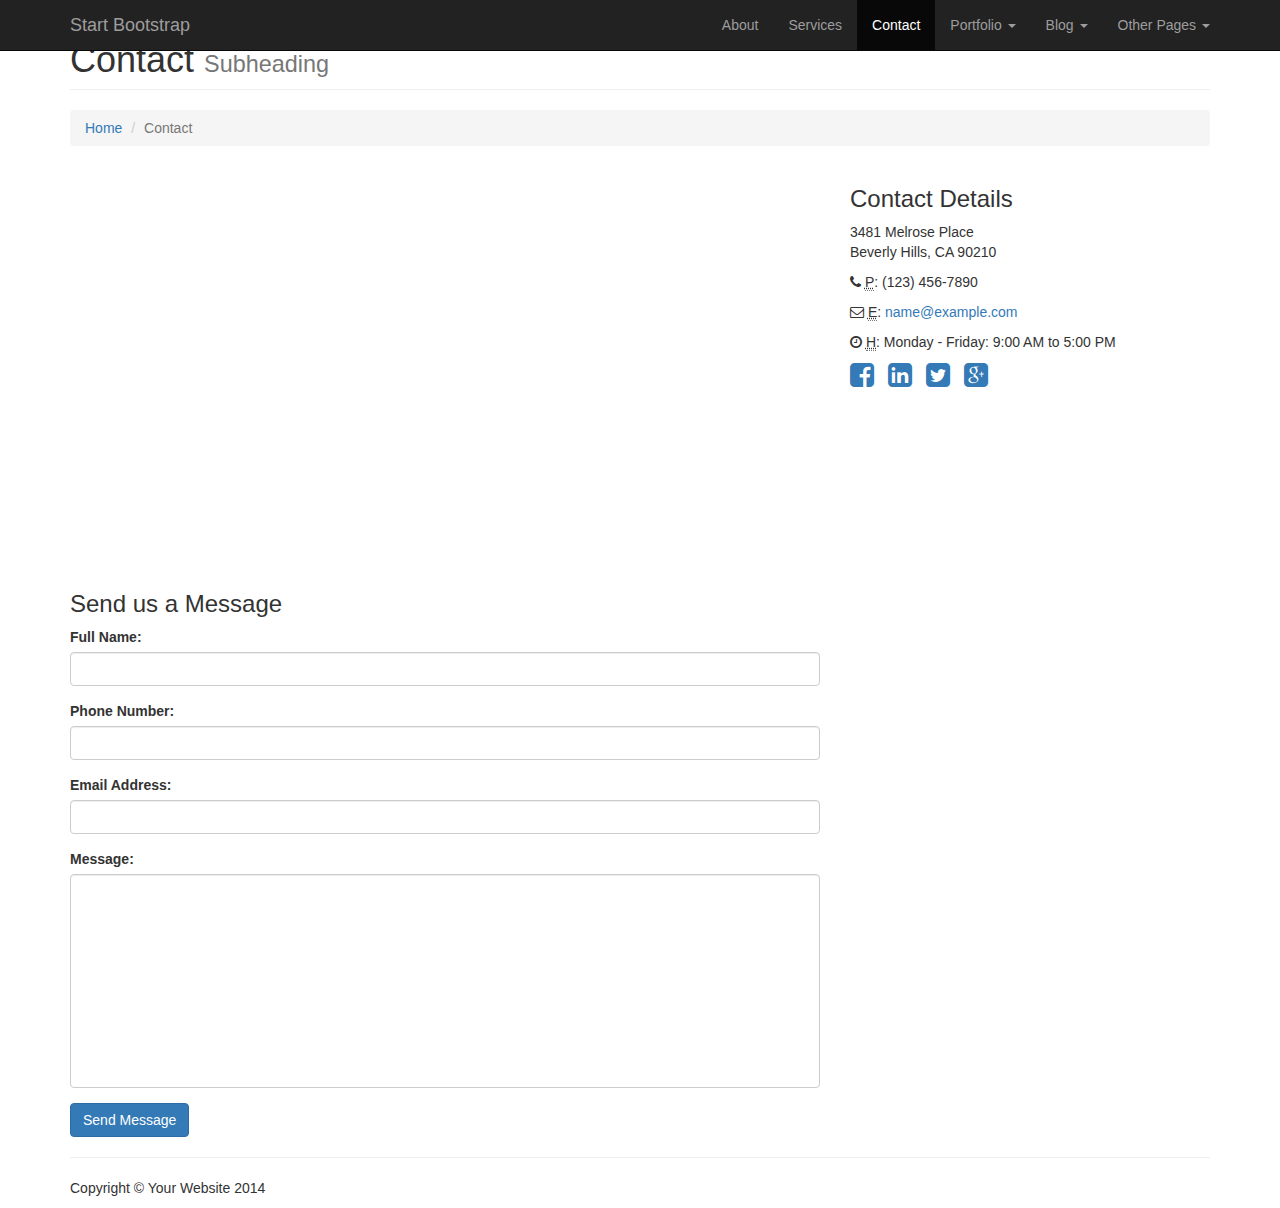
==== contact.html @ 9f1edfe4 "Inicio da parte de contato." ====
<!DOCTYPE html>
<html lang="en">

<head>

    <meta charset="utf-8">
    <meta http-equiv="X-UA-Compatible" content="IE=edge">
    <meta name="viewport" content="width=device-width, initial-scale=1">
    <meta name="description" content="">
    <meta name="author" content="">

    <title>Modern Business - Start Bootstrap Template</title>

    <!-- Bootstrap Core CSS -->
    <link href="css/bootstrap.min.css" rel="stylesheet">

    <!-- Custom CSS -->
    <link href="css/modern-business.css" rel="stylesheet">

    <!-- Custom Fonts -->
    <link href="font-awesome/css/font-awesome.min.css" rel="stylesheet" type="text/css">

    <!-- HTML5 Shim and Respond.js IE8 support of HTML5 elements and media queries -->
    <!-- WARNING: Respond.js doesn't work if you view the page via file:// -->
    <!--[if lt IE 9]>
        <script src="https://oss.maxcdn.com/libs/html5shiv/3.7.0/html5shiv.js"></script>
        <script src="https://oss.maxcdn.com/libs/respond.js/1.4.2/respond.min.js"></script>
    <![endif]-->

</head>

<body>

    <!-- Navigation -->
    <nav class="navbar navbar-inverse navbar-fixed-top" role="navigation">
        <div class="container">
            <!-- Brand and toggle get grouped for better mobile display -->
            <div class="navbar-header">
                <button type="button" class="navbar-toggle" data-toggle="collapse" data-target="#bs-example-navbar-collapse-1">
                    <span class="sr-only">Toggle navigation</span>
                    <span class="icon-bar"></span>
                    <span class="icon-bar"></span>
                    <span class="icon-bar"></span>
                </button>
                <a class="navbar-brand" href="index.html">Start Bootstrap</a>
            </div>
            <!-- Collect the nav links, forms, and other content for toggling -->
            <div class="collapse navbar-collapse" id="bs-example-navbar-collapse-1">
                <ul class="nav navbar-nav navbar-right">
                    <li>
                        <a href="about.html">About</a>
                    </li>
                    <li>
                        <a href="services.html">Services</a>
                    </li>
                    <li class="active">
                        <a href="contact.html">Contact</a>
                    </li>
                    <li class="dropdown">
                        <a href="#" class="dropdown-toggle" data-toggle="dropdown">Portfolio <b class="caret"></b></a>
                        <ul class="dropdown-menu">
                            <li>
                                <a href="portfolio-1-col.html">1 Column Portfolio</a>
                            </li>
                            <li>
                                <a href="portfolio-2-col.html">2 Column Portfolio</a>
                            </li>
                            <li>
                                <a href="portfolio-3-col.html">3 Column Portfolio</a>
                            </li>
                            <li>
                                <a href="portfolio-4-col.html">4 Column Portfolio</a>
                            </li>
                            <li>
                                <a href="portfolio-item.html">Single Portfolio Item</a>
                            </li>
                        </ul>
                    </li>
                    <li class="dropdown">
                        <a href="#" class="dropdown-toggle" data-toggle="dropdown">Blog <b class="caret"></b></a>
                        <ul class="dropdown-menu">
                            <li>
                                <a href="blog-home-1.html">Blog Home 1</a>
                            </li>
                            <li>
                                <a href="blog-home-2.html">Blog Home 2</a>
                            </li>
                            <li>
                                <a href="blog-post.html">Blog Post</a>
                            </li>
                        </ul>
                    </li>
                    <li class="dropdown">
                        <a href="#" class="dropdown-toggle" data-toggle="dropdown">Other Pages <b class="caret"></b></a>
                        <ul class="dropdown-menu">
                            <li>
                                <a href="full-width.html">Full Width Page</a>
                            </li>
                            <li>
                                <a href="sidebar.html">Sidebar Page</a>
                            </li>
                            <li>
                                <a href="faq.html">FAQ</a>
                            </li>
                            <li>
                                <a href="404.html">404</a>
                            </li>
                            <li>
                                <a href="pricing.html">Pricing Table</a>
                            </li>
                        </ul>
                    </li>
                </ul>
            </div>
            <!-- /.navbar-collapse -->
        </div>
        <!-- /.container -->
    </nav>

    <!-- Page Content -->
    <div class="container">

        <!-- Page Heading/Breadcrumbs -->
        <div class="row">
            <div class="col-lg-12">
                <h1 class="page-header">Contact
                    <small>Subheading</small>
                </h1>
                <ol class="breadcrumb">
                    <li><a href="index.html">Home</a>
                    </li>
                    <li class="active">Contact</li>
                </ol>
            </div>
        </div>
        <!-- /.row -->

        <!-- Content Row -->
        <div class="row">
            <!-- Map Column -->
            <div class="col-md-8">
                <!-- Embedded Google Map -->
                <iframe width="100%" height="400px" frameborder="0" scrolling="no" marginheight="0" marginwidth="0" src="http://maps.google.com/maps?hl=en&amp;ie=UTF8&amp;ll=37.0625,-95.677068&amp;spn=56.506174,79.013672&amp;t=m&amp;z=4&amp;output=embed"></iframe>
            </div>
            <!-- Contact Details Column -->
            <div class="col-md-4">
                <h3>Contact Details</h3>
                <p>
                    3481 Melrose Place<br>Beverly Hills, CA 90210<br>
                </p>
                <p><i class="fa fa-phone"></i> 
                    <abbr title="Phone">P</abbr>: (123) 456-7890</p>
                <p><i class="fa fa-envelope-o"></i> 
                    <abbr title="Email">E</abbr>: <a href="mailto:name@example.com">name@example.com</a>
                </p>
                <p><i class="fa fa-clock-o"></i> 
                    <abbr title="Hours">H</abbr>: Monday - Friday: 9:00 AM to 5:00 PM</p>
                <ul class="list-unstyled list-inline list-social-icons">
                    <li>
                        <a href="#"><i class="fa fa-facebook-square fa-2x"></i></a>
                    </li>
                    <li>
                        <a href="#"><i class="fa fa-linkedin-square fa-2x"></i></a>
                    </li>
                    <li>
                        <a href="#"><i class="fa fa-twitter-square fa-2x"></i></a>
                    </li>
                    <li>
                        <a href="#"><i class="fa fa-google-plus-square fa-2x"></i></a>
                    </li>
                </ul>
            </div>
        </div>
        <!-- /.row -->

        <!-- Contact Form -->
        <!-- In order to set the email address and subject line for the contact form go to the bin/contact_me.php file. -->
        <div class="row">
            <div class="col-md-8">
                <h3>Send us a Message</h3>
                <form name="sentMessage" id="contactForm" novalidate>
                    <div class="control-group form-group">
                        <div class="controls">
                            <label>Full Name:</label>
                            <input type="text" class="form-control" id="name" required data-validation-required-message="Please enter your name.">
                            <p class="help-block"></p>
                        </div>
                    </div>
                    <div class="control-group form-group">
                        <div class="controls">
                            <label>Phone Number:</label>
                            <input type="tel" class="form-control" id="phone" required data-validation-required-message="Please enter your phone number.">
                        </div>
                    </div>
                    <div class="control-group form-group">
                        <div class="controls">
                            <label>Email Address:</label>
                            <input type="email" class="form-control" id="email" required data-validation-required-message="Please enter your email address.">
                        </div>
                    </div>
                    <div class="control-group form-group">
                        <div class="controls">
                            <label>Message:</label>
                            <textarea rows="10" cols="100" class="form-control" id="message" required data-validation-required-message="Please enter your message" maxlength="999" style="resize:none"></textarea>
                        </div>
                    </div>
                    <div id="success"></div>
                    <!-- For success/fail messages -->
                    <button type="submit" class="btn btn-primary">Send Message</button>
                </form>
            </div>

        </div>
        <!-- /.row -->

        <hr>

        <!-- Footer -->
        <footer>
            <div class="row">
                <div class="col-lg-12">
                    <p>Copyright &copy; Your Website 2014</p>
                </div>
            </div>
        </footer>

    </div>
    <!-- /.container -->

    <!-- jQuery -->
    <script src="js/jquery.js"></script>

    <!-- Bootstrap Core JavaScript -->
    <script src="js/bootstrap.min.js"></script>

    <!-- Contact Form JavaScript -->
    <!-- Do not edit these files! In order to set the email address and subject line for the contact form go to the bin/contact_me.php file. -->
    <script src="js/jqBootstrapValidation.js"></script>
    <script src="js/contact_me.js"></script>

</body>

</html>
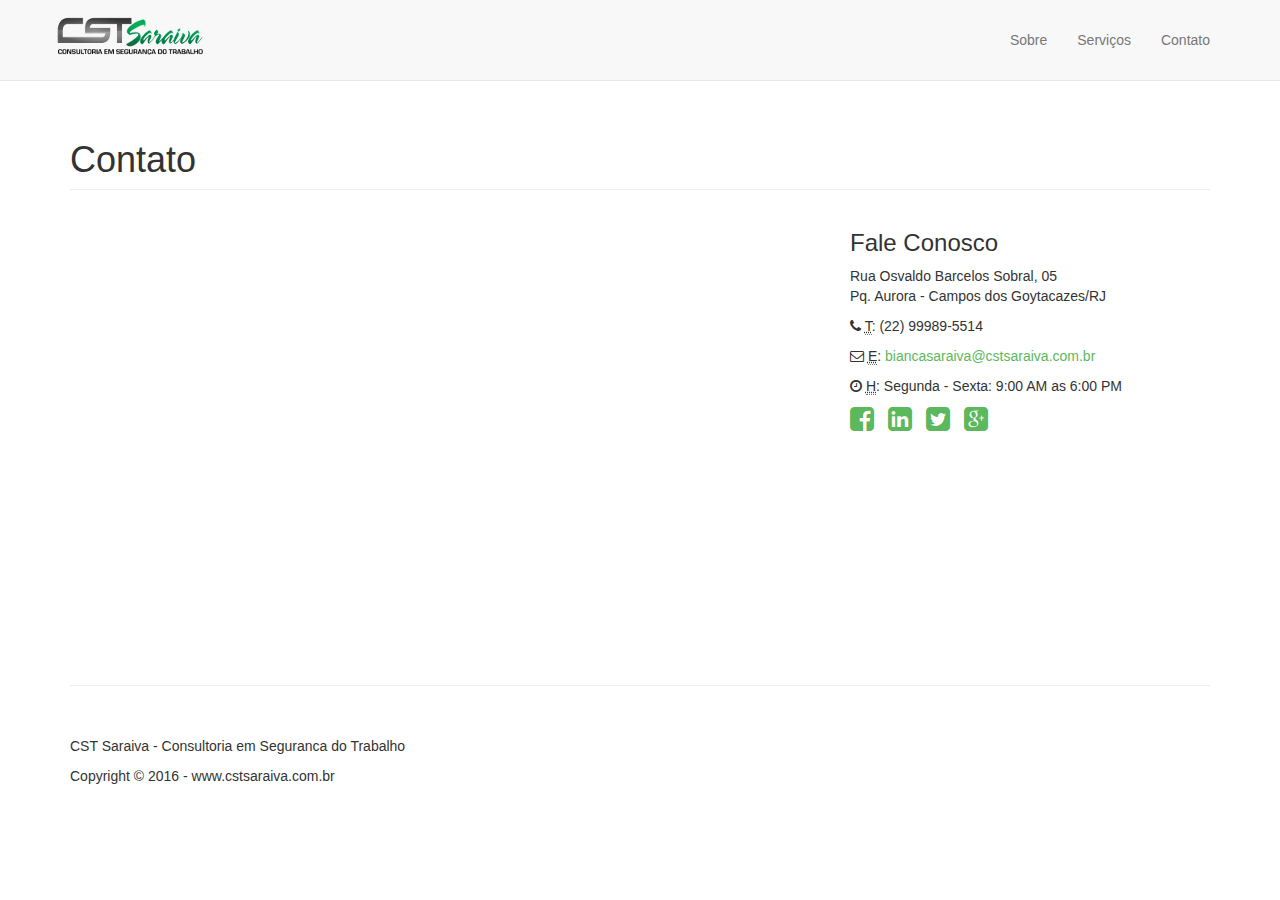
==== commit 8188650b: "Contato finalizado. Adicionado caixa com informacoes na tela inicial." ====
--- a/contact.html
+++ b/contact.html
@@ -9,14 +9,14 @@
     <meta name="description" content="">
     <meta name="author" content="">
 
-    <title>Modern Business - Start Bootstrap Template</title>
+    <title>CST Saraiva - Consultoria em Segurança do Trabalho</title>
 
     <!-- Bootstrap Core CSS -->
     <link href="css/bootstrap.min.css" rel="stylesheet">
 
     <!-- Custom CSS -->
-    <link href="css/modern-business.css" rel="stylesheet">
-
+    <link href="css/small-business.css" rel="stylesheet">
+    
     <!-- Custom Fonts -->
     <link href="font-awesome/css/font-awesome.min.css" rel="stylesheet" type="text/css">
 
@@ -31,8 +31,8 @@
 
 <body>
 
-    <!-- Navigation -->
-    <nav class="navbar navbar-inverse navbar-fixed-top" role="navigation">
+     <!-- Navigation -->
+    <nav class="navbar navbar-default navbar-fixed-top" role="navigation">
         <div class="container">
             <!-- Brand and toggle get grouped for better mobile display -->
             <div class="navbar-header">
@@ -42,73 +42,22 @@
                     <span class="icon-bar"></span>
                     <span class="icon-bar"></span>
                 </button>
-                <a class="navbar-brand" href="index.html">Start Bootstrap</a>
+                <a class="navbar-brand" href="index.html">
+                    <img src="img/cstlogo.png" alt="">
+                    <!-- <img src="http://placehold.it/150x50&text=Logo" alt=""> -->
+                </a>
             </div>
             <!-- Collect the nav links, forms, and other content for toggling -->
             <div class="collapse navbar-collapse" id="bs-example-navbar-collapse-1">
                 <ul class="nav navbar-nav navbar-right">
                     <li>
-                        <a href="about.html">About</a>
+                        <a href="#">Sobre</a>
                     </li>
                     <li>
-                        <a href="services.html">Services</a>
+                        <a href="#">Serviços</a>
                     </li>
-                    <li class="active">
-                        <a href="contact.html">Contact</a>
-                    </li>
-                    <li class="dropdown">
-                        <a href="#" class="dropdown-toggle" data-toggle="dropdown">Portfolio <b class="caret"></b></a>
-                        <ul class="dropdown-menu">
-                            <li>
-                                <a href="portfolio-1-col.html">1 Column Portfolio</a>
-                            </li>
-                            <li>
-                                <a href="portfolio-2-col.html">2 Column Portfolio</a>
-                            </li>
-                            <li>
-                                <a href="portfolio-3-col.html">3 Column Portfolio</a>
-                            </li>
-                            <li>
-                                <a href="portfolio-4-col.html">4 Column Portfolio</a>
-                            </li>
-                            <li>
-                                <a href="portfolio-item.html">Single Portfolio Item</a>
-                            </li>
-                        </ul>
-                    </li>
-                    <li class="dropdown">
-                        <a href="#" class="dropdown-toggle" data-toggle="dropdown">Blog <b class="caret"></b></a>
-                        <ul class="dropdown-menu">
-                            <li>
-                                <a href="blog-home-1.html">Blog Home 1</a>
-                            </li>
-                            <li>
-                                <a href="blog-home-2.html">Blog Home 2</a>
-                            </li>
-                            <li>
-                                <a href="blog-post.html">Blog Post</a>
-                            </li>
-                        </ul>
-                    </li>
-                    <li class="dropdown">
-                        <a href="#" class="dropdown-toggle" data-toggle="dropdown">Other Pages <b class="caret"></b></a>
-                        <ul class="dropdown-menu">
-                            <li>
-                                <a href="full-width.html">Full Width Page</a>
-                            </li>
-                            <li>
-                                <a href="sidebar.html">Sidebar Page</a>
-                            </li>
-                            <li>
-                                <a href="faq.html">FAQ</a>
-                            </li>
-                            <li>
-                                <a href="404.html">404</a>
-                            </li>
-                            <li>
-                                <a href="pricing.html">Pricing Table</a>
-                            </li>
-                        </ul>
+                    <li>
+                        <a href="contact.html">Contato</a>
                     </li>
                 </ul>
             </div>
@@ -123,14 +72,7 @@
         <!-- Page Heading/Breadcrumbs -->
         <div class="row">
             <div class="col-lg-12">
-                <h1 class="page-header">Contact
-                    <small>Subheading</small>
-                </h1>
-                <ol class="breadcrumb">
-                    <li><a href="index.html">Home</a>
-                    </li>
-                    <li class="active">Contact</li>
-                </ol>
+                <h1 class="page-header">Contato
             </div>
         </div>
         <!-- /.row -->
@@ -140,77 +82,40 @@
             <!-- Map Column -->
             <div class="col-md-8">
                 <!-- Embedded Google Map -->
-                <iframe width="100%" height="400px" frameborder="0" scrolling="no" marginheight="0" marginwidth="0" src="http://maps.google.com/maps?hl=en&amp;ie=UTF8&amp;ll=37.0625,-95.677068&amp;spn=56.506174,79.013672&amp;t=m&amp;z=4&amp;output=embed"></iframe>
+                <iframe src="https://www.google.com/maps/embed?pb=!1m18!1m12!1m3!1d3705.0864662433833!2d-41.33437428448565!3d-21.776914304005057!2m3!1f0!2f0!3f0!3m2!1i1024!2i768!4f13.1!3m3!1m2!1s0xbdd426382e0b7b%3A0xf17b1646cfdf48bb!2sR.+Oswaldo+Barcelos+Sobral%2C+5+-+Parqua+Aurora%2C+Campos+dos+Goitacazes+-+RJ!5e0!3m2!1spt-BR!2sbr!4v1475712013973" width="600" height="450" frameborder="0" style="border:0" allowfullscreen></iframe>
             </div>
             <!-- Contact Details Column -->
             <div class="col-md-4">
-                <h3>Contact Details</h3>
+                <h3>Fale Conosco</h3>
                 <p>
-                    3481 Melrose Place<br>Beverly Hills, CA 90210<br>
+                    Rua Osvaldo Barcelos Sobral, 05<br>Pq. Aurora - Campos dos Goytacazes/RJ<br>
                 </p>
                 <p><i class="fa fa-phone"></i> 
-                    <abbr title="Phone">P</abbr>: (123) 456-7890</p>
+                    <abbr title="Phone">T</abbr>: (22) 99989-5514</p>
                 <p><i class="fa fa-envelope-o"></i> 
-                    <abbr title="Email">E</abbr>: <a href="mailto:name@example.com">name@example.com</a>
+                    <abbr title="Email">E</abbr>: <a href="mailto:biancasaraiva@cstsaraiva.com.br" style="color:#5CB85C;">biancasaraiva@cstsaraiva.com.br</a>
                 </p>
                 <p><i class="fa fa-clock-o"></i> 
-                    <abbr title="Hours">H</abbr>: Monday - Friday: 9:00 AM to 5:00 PM</p>
+                    <abbr title="Hours">H</abbr>: Segunda - Sexta: 9:00 AM as 6:00 PM</p>
                 <ul class="list-unstyled list-inline list-social-icons">
                     <li>
-                        <a href="#"><i class="fa fa-facebook-square fa-2x"></i></a>
+                        <a href="#" style="color:#5CB85C;"><i class="fa fa-facebook-square fa-2x"></i></a>
                     </li>
                     <li>
-                        <a href="#"><i class="fa fa-linkedin-square fa-2x"></i></a>
+                        <a href="#" style="color:#5CB85C;"><i class="fa fa-linkedin-square fa-2x"></i></a>
                     </li>
                     <li>
-                        <a href="#"><i class="fa fa-twitter-square fa-2x"></i></a>
+                        <a href="#" style="color:#5CB85C;"><i class="fa fa-twitter-square fa-2x"></i></a>
                     </li>
                     <li>
-                        <a href="#"><i class="fa fa-google-plus-square fa-2x"></i></a>
+                        <a href="#" style="color:#5CB85C;"><i class="fa fa-google-plus-square fa-2x"></i></a>
                     </li>
                 </ul>
             </div>
         </div>
         <!-- /.row -->
 
-        <!-- Contact Form -->
-        <!-- In order to set the email address and subject line for the contact form go to the bin/contact_me.php file. -->
-        <div class="row">
-            <div class="col-md-8">
-                <h3>Send us a Message</h3>
-                <form name="sentMessage" id="contactForm" novalidate>
-                    <div class="control-group form-group">
-                        <div class="controls">
-                            <label>Full Name:</label>
-                            <input type="text" class="form-control" id="name" required data-validation-required-message="Please enter your name.">
-                            <p class="help-block"></p>
-                        </div>
-                    </div>
-                    <div class="control-group form-group">
-                        <div class="controls">
-                            <label>Phone Number:</label>
-                            <input type="tel" class="form-control" id="phone" required data-validation-required-message="Please enter your phone number.">
-                        </div>
-                    </div>
-                    <div class="control-group form-group">
-                        <div class="controls">
-                            <label>Email Address:</label>
-                            <input type="email" class="form-control" id="email" required data-validation-required-message="Please enter your email address.">
-                        </div>
-                    </div>
-                    <div class="control-group form-group">
-                        <div class="controls">
-                            <label>Message:</label>
-                            <textarea rows="10" cols="100" class="form-control" id="message" required data-validation-required-message="Please enter your message" maxlength="999" style="resize:none"></textarea>
-                        </div>
-                    </div>
-                    <div id="success"></div>
-                    <!-- For success/fail messages -->
-                    <button type="submit" class="btn btn-primary">Send Message</button>
-                </form>
-            </div>
-
-        </div>
+        
         <!-- /.row -->
 
         <hr>
@@ -219,7 +124,8 @@
         <footer>
             <div class="row">
                 <div class="col-lg-12">
-                    <p>Copyright &copy; Your Website 2014</p>
+                	<p>CST Saraiva - Consultoria em Seguranca do Trabalho</p>
+                    <p>Copyright &copy; 2016 - www.cstsaraiva.com.br</p>
                 </div>
             </div>
         </footer>
--- a/css/small-business.css
+++ b/css/small-business.css
@@ -0,0 +1,31 @@
+/*!
+ * Start Bootstrap - Small Business (http://startbootstrap.com/)
+ * Copyright 2013-2016 Start Bootstrap
+ * Licensed under MIT (https://github.com/BlackrockDigital/startbootstrap/blob/gh-pages/LICENSE)
+ */
+
+body {
+    padding-top: 70px; /* Required padding for .navbar-fixed-top. Change if height of navigation changes. */
+}
+
+.navbar-fixed-top .nav {
+    padding: 15px 0;
+}
+
+.navbar-fixed-top .navbar-brand {
+    padding: 0 15px;
+}
+
+footer {
+    padding: 30px 0;
+}
+
+@media(min-width:768px) {
+    body {
+        padding-top: 100px; /* Required padding for .navbar-fixed-top. Change if height of navigation changes. */
+    }
+
+    .navbar-fixed-top .navbar-brand {
+        padding: 15px 0;
+    }
+}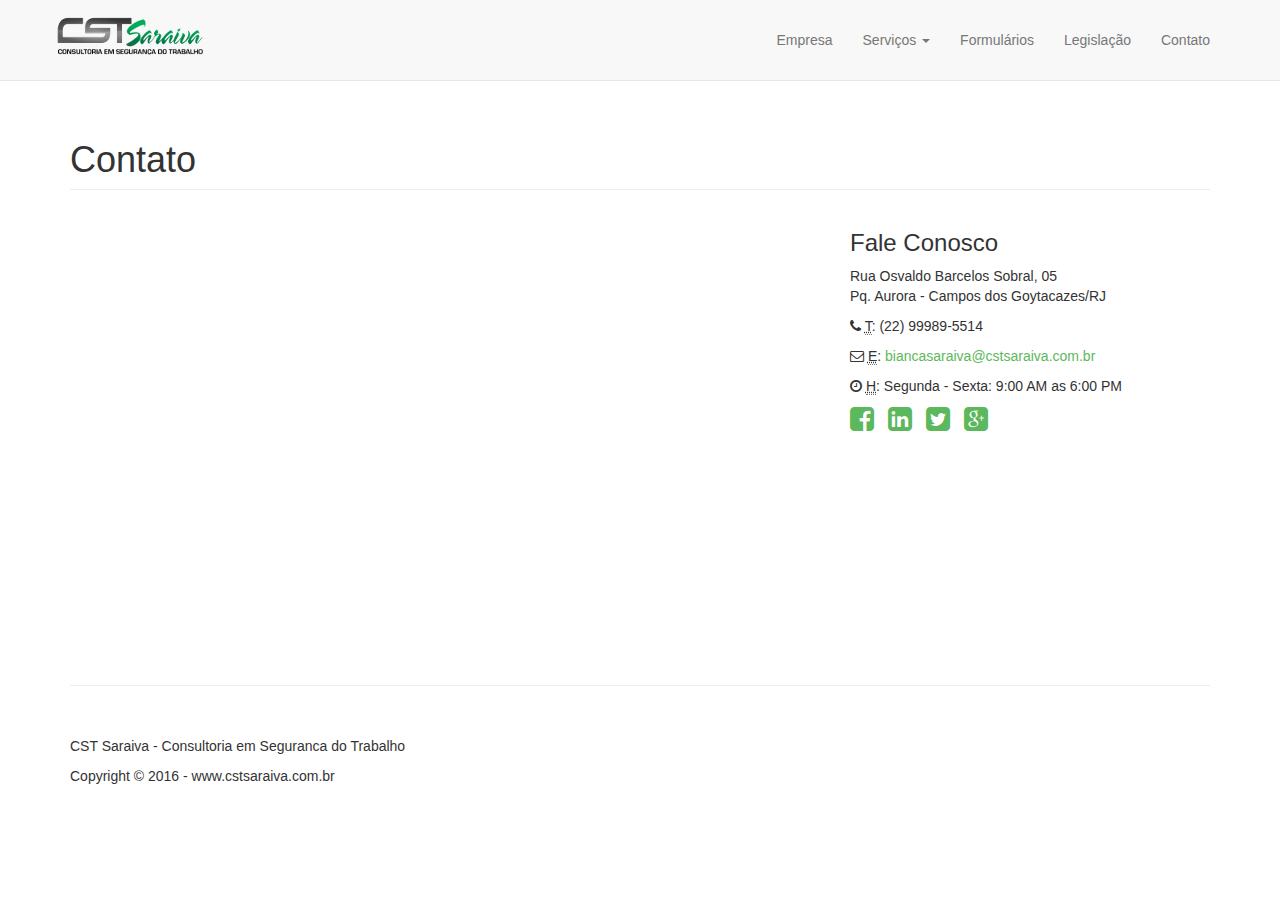
==== commit e1e2f338: "Ajuste do css para a cor verde." ====
--- a/contact.html
+++ b/contact.html
@@ -51,10 +51,27 @@
             <div class="collapse navbar-collapse" id="bs-example-navbar-collapse-1">
                 <ul class="nav navbar-nav navbar-right">
                     <li>
-                        <a href="#">Sobre</a>
+                        <a href="#">Empresa</a>
+                    </li>
+                    <li class="dropdown">
+                        <a href="#" class="dropdown-toggle" data-toggle="dropdown">Serviços <b class="caret"></b></a>
+                        <ul class="dropdown-menu">
+                            <li>
+                                <a href="#">Segurança do Trabalho</a>
+                            </li>
+                            <li>
+                                <a href="#">Medicina Ocupacional</a>
+                            </li>
+                            <li>
+                                <a href="#">Treinamentos</a>
+                            </li>
+                        </ul>
                     </li>
                     <li>
-                        <a href="#">Serviços</a>
+                        <a href="#">Formulários</a>
+                    </li>
+                    <li>
+                        <a href="#">Legislação</a>
                     </li>
                     <li>
                         <a href="contact.html">Contato</a>
